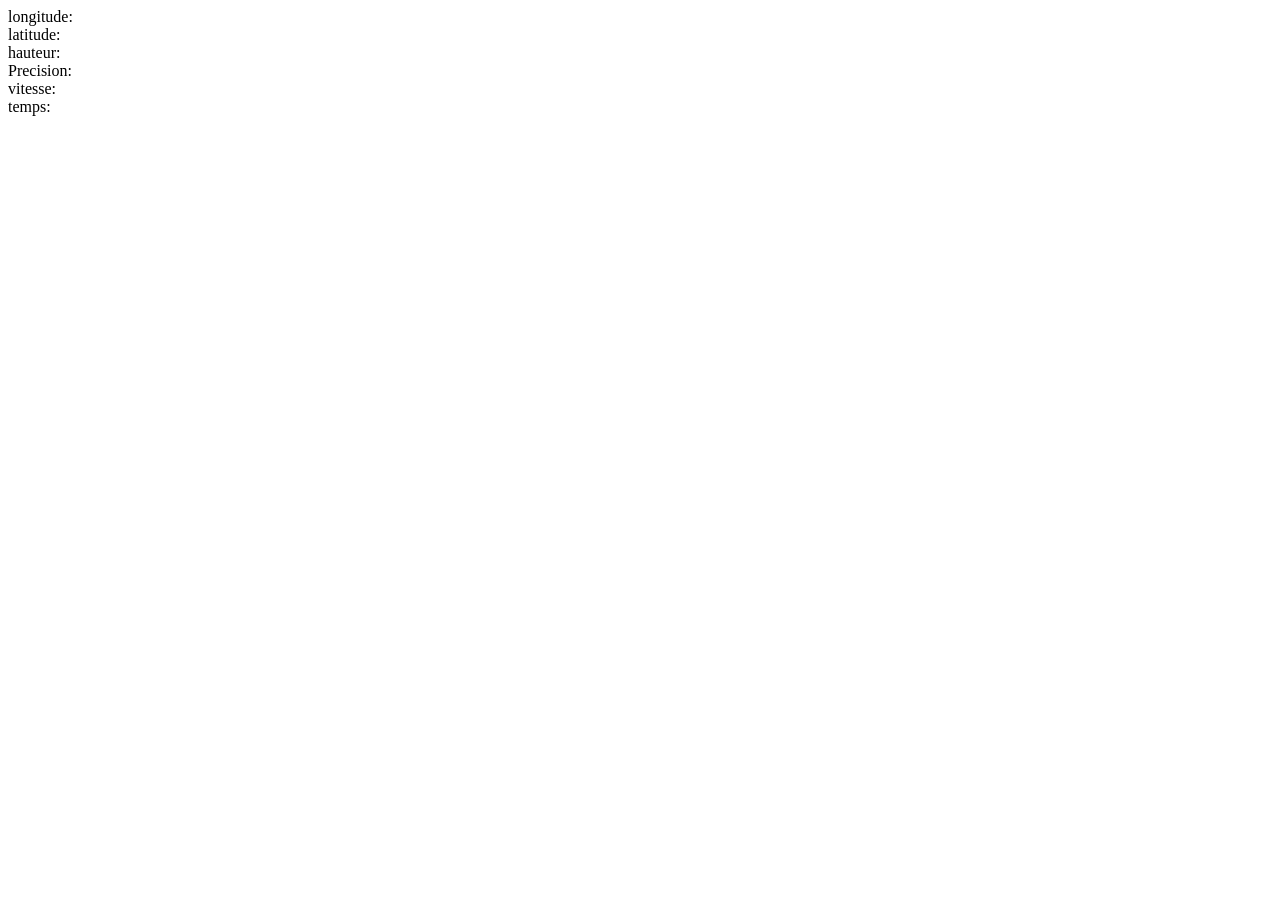
==== TD1/index.html @ 3a060151 "correction TD1" ====
<!DOCTYPE html>
<html lang="en">
<head>
    <meta charset="UTF-8">
    <meta name="viewport" content="width=device-width, initial-scale=1.0">
    <title>Document</title>
    </script>
</head>
<body>
    longitude: <span id="longitude"></span><br>
    latitude: <span id="latitude"></span><br>
    hauteur: <span id="hauteur"></span><br>
    Precision: <span id="precision"></span><br>
    vitesse: <span id="vitesse"></span><br>
    temps: <span id="temps"></span><br>
    <script>
        var options = {
        enableHighAccuracy: true,
        timeout: 5000,
        maximumAge: 0,
        };

        function success(pos) {
        var crd = pos.coords;
        document.getElementById('longitude').textContent = `${crd.longitude}`;
        document.getElementById('latitude').textContent = `${crd.latitude}`;
        document.getElementById('hauteur').textContent = `${crd.altitude}`;
        document.getElementById('precision').textContent = `${crd.accuracy}`;
        document.getElementById('vitesse').textContent = `${crd.speed}`;
        document.getElementById('temps').textContent = `${pos.timestamp}`;
        }

        function error(err) {
        console.warn(`ERREUR (${err.code}): ${err.message}`);

        }
        navigator.geolocation.getCurrentPosition(success, error, options);
        
        
    </script>  
</body>
</html>
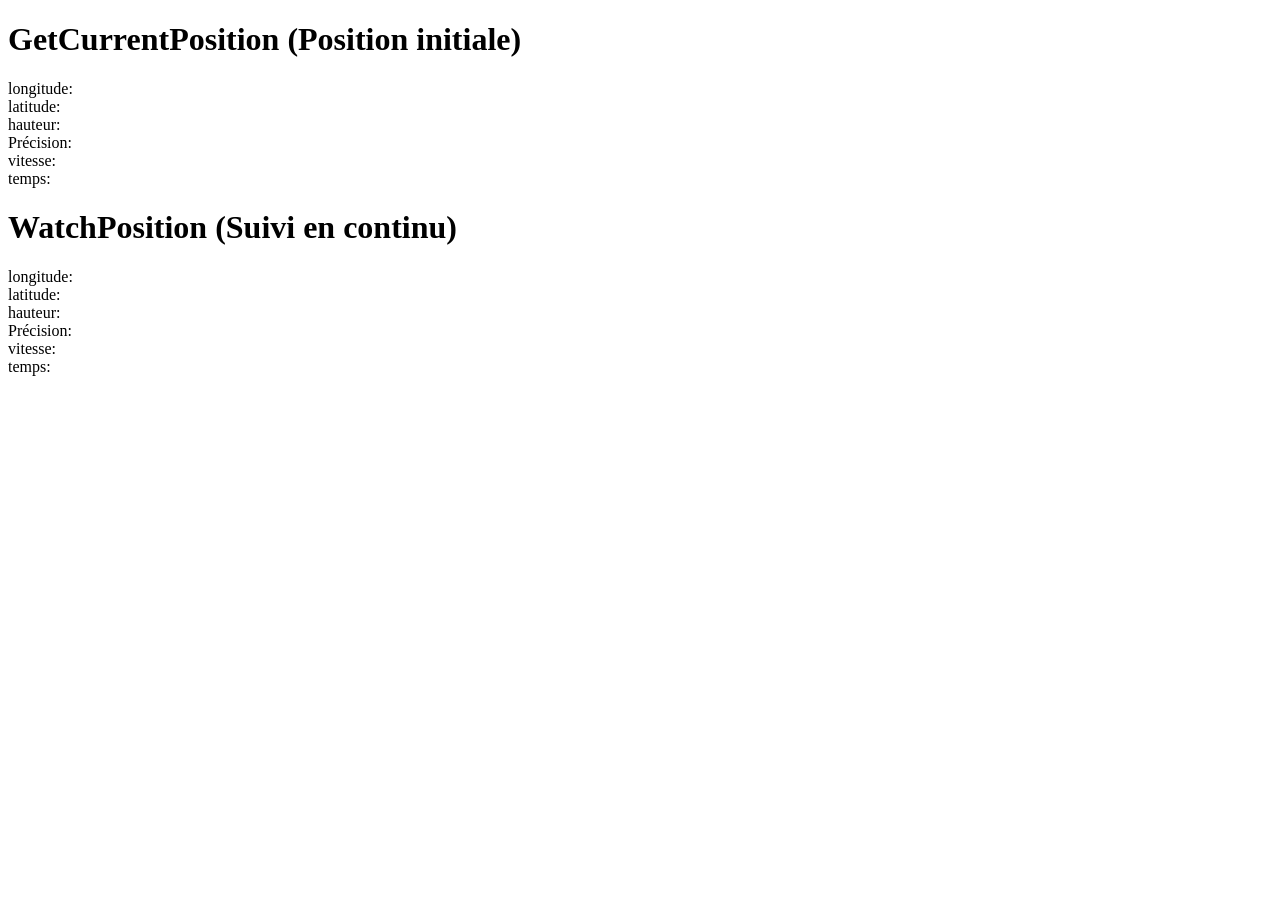
==== commit f11588a4: "add watch position" ====
--- a/TD1/index.html
+++ b/TD1/index.html
@@ -1,42 +1,27 @@
 <!DOCTYPE html>
-<html lang="en">
+<html lang="fr">
 <head>
     <meta charset="UTF-8">
     <meta name="viewport" content="width=device-width, initial-scale=1.0">
-    <title>Document</title>
-    </script>
+    <title>TD1</title>
 </head>
 <body>
+    <h1>GetCurrentPosition (Position initiale)</h1>
     longitude: <span id="longitude"></span><br>
     latitude: <span id="latitude"></span><br>
     hauteur: <span id="hauteur"></span><br>
-    Precision: <span id="precision"></span><br>
+    Précision: <span id="precision"></span><br>
     vitesse: <span id="vitesse"></span><br>
     temps: <span id="temps"></span><br>
-    <script>
-        var options = {
-        enableHighAccuracy: true,
-        timeout: 5000,
-        maximumAge: 0,
-        };
 
-        function success(pos) {
-        var crd = pos.coords;
-        document.getElementById('longitude').textContent = `${crd.longitude}`;
-        document.getElementById('latitude').textContent = `${crd.latitude}`;
-        document.getElementById('hauteur').textContent = `${crd.altitude}`;
-        document.getElementById('precision').textContent = `${crd.accuracy}`;
-        document.getElementById('vitesse').textContent = `${crd.speed}`;
-        document.getElementById('temps').textContent = `${pos.timestamp}`;
-        }
+    <h1>WatchPosition (Suivi en continu)</h1>
+    longitude: <span id="longitude2"></span><br>
+    latitude: <span id="latitude2"></span><br>
+    hauteur: <span id="hauteur2"></span><br>   
+    Précision: <span id="precision2"></span><br>
+    vitesse: <span id="vitesse2"></span><br>
+    temps: <span id="temps2"></span><br>
 
-        function error(err) {
-        console.warn(`ERREUR (${err.code}): ${err.message}`);
-
-        }
-        navigator.geolocation.getCurrentPosition(success, error, options);
-        
-        
-    </script>  
+    <script src="geo.js"></script>
 </body>
 </html>
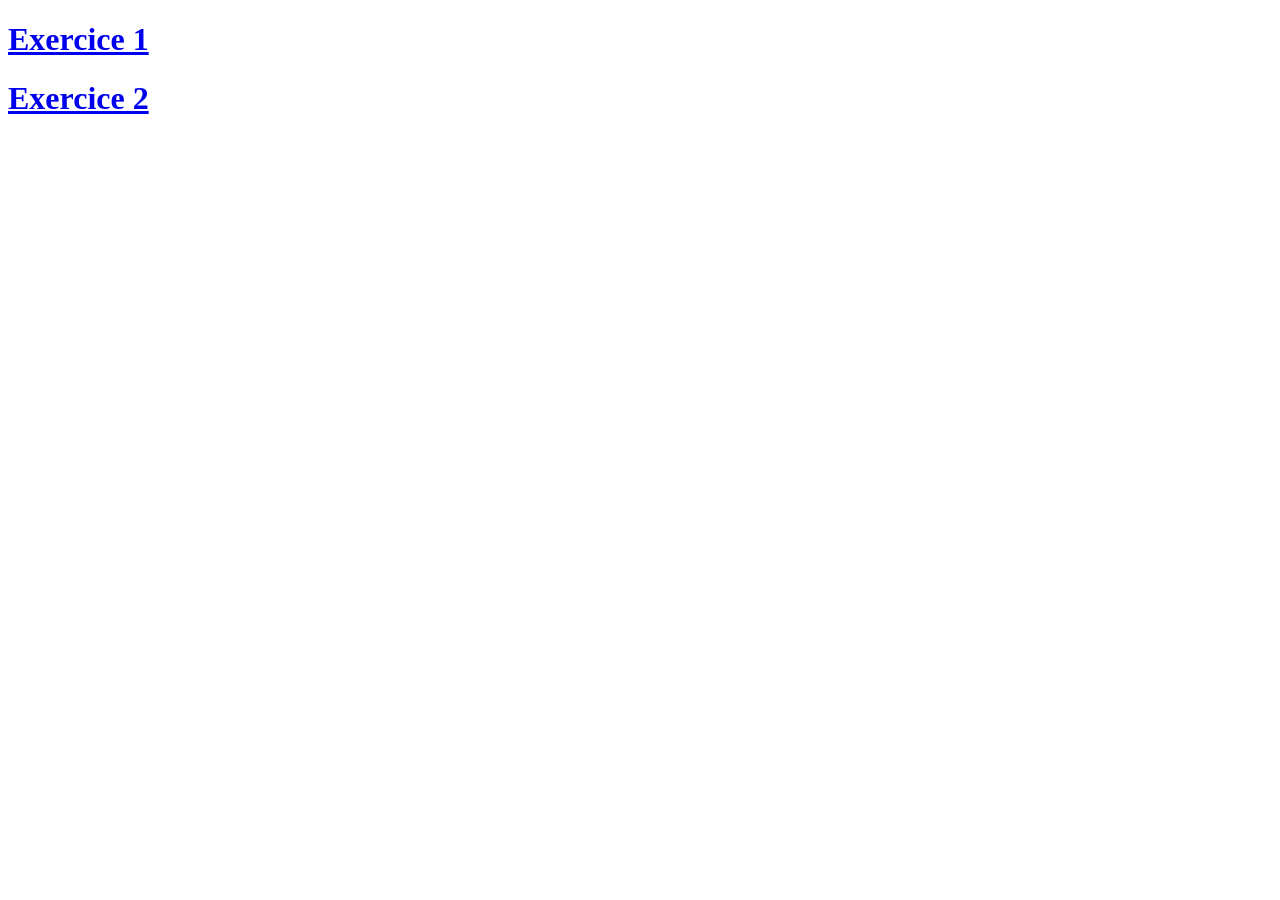
==== commit 80572b43: "feat : mise en place du style et ajout de l'exercice 2" ====
--- a/TD1/index.html
+++ b/TD1/index.html
@@ -6,22 +6,7 @@
     <title>TD1</title>
 </head>
 <body>
-    <h1>GetCurrentPosition (Position initiale)</h1>
-    longitude: <span id="longitude"></span><br>
-    latitude: <span id="latitude"></span><br>
-    hauteur: <span id="hauteur"></span><br>
-    Précision: <span id="precision"></span><br>
-    vitesse: <span id="vitesse"></span><br>
-    temps: <span id="temps"></span><br>
-
-    <h1>WatchPosition (Suivi en continu)</h1>
-    longitude: <span id="longitude2"></span><br>
-    latitude: <span id="latitude2"></span><br>
-    hauteur: <span id="hauteur2"></span><br>   
-    Précision: <span id="precision2"></span><br>
-    vitesse: <span id="vitesse2"></span><br>
-    temps: <span id="temps2"></span><br>
-
-    <script src="geo.js"></script>
+    <h1><a href="exo1/index.html">Exercice 1</a></h1>
+    <h1><a href="exo2/index.html">Exercice 2</a></h1>
 </body>
 </html>
